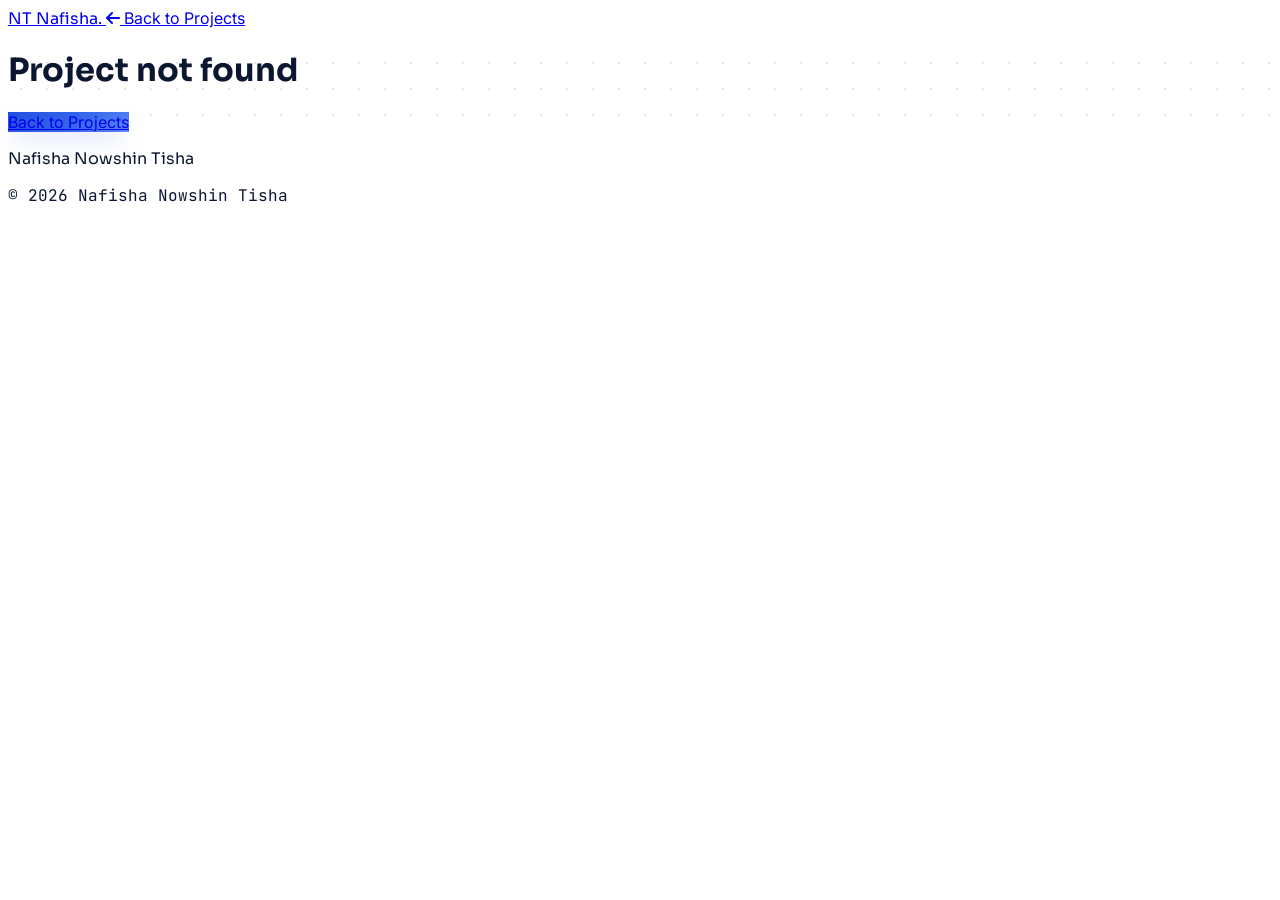
==== project.html @ 3dfde5d4 "Update portfolio: new project cards with details pages, screenshot gallery, certificates and skills" ====
<!DOCTYPE html>
<html lang="en">
<head>
<meta charset="UTF-8">
<meta name="viewport" content="width=device-width, initial-scale=1.0">
<title>Project Details | Nafisha Nowshin Tisha</title>

<link rel="preconnect" href="https://fonts.googleapis.com">
<link rel="preconnect" href="https://fonts.gstatic.com" crossorigin>
<link href="https://fonts.googleapis.com/css2?family=Sora:wght@500;600;700;800&family=Inter:wght@400;500;600;700&family=JetBrains+Mono:wght@400;500;600&display=swap" rel="stylesheet">

<script src="https://cdn.tailwindcss.com"></script>
<script>
  tailwind.config = {
    theme: {
      extend: {
        colors: {
          ink: '#0B1730',
          inksoft: '#4B5875',
          brand: {
            50:  '#F5F8FF', 100: '#EAF1FF', 150: '#DCE8FF', 200: '#C6D9FF', 300: '#9BB9FA',
            400: '#5B86F5', 500: '#3465EA', 600: '#234FE0', 700: '#1B3EB8', 800: '#152F8C', 900: '#0F2266',
          },
        },
        fontFamily: {
          display: ['Sora', 'sans-serif'],
          body: ['Inter', 'sans-serif'],
          mono: ['"JetBrains Mono"', 'monospace'],
        },
        boxShadow: {
          'card': '0 1px 2px rgba(15,34,102,0.04), 0 8px 24px -8px rgba(15,34,102,0.12)',
          'card-hover': '0 4px 10px rgba(15,34,102,0.06), 0 20px 40px -12px rgba(15,34,102,0.22)',
        },
      }
    }
  }
</script>
<link rel="stylesheet" href="https://cdnjs.cloudflare.com/ajax/libs/font-awesome/6.5.0/css/all.min.css">

<style>
  html { scroll-behavior: smooth; }
  body { font-family: 'Inter', sans-serif; color: #0B1730; background: #FFFFFF; }
  h1, h2, h3, .font-display { font-family: 'Sora', sans-serif; }
  .font-mono-ui { font-family: 'JetBrains Mono', monospace; }
  .dot-field { background-image: radial-gradient(rgba(35,79,224,0.14) 1.4px, transparent 1.4px); background-size: 26px 26px; }
  ::selection { background: #234FE0; color: #ffffff; }
  .btn-primary {
    background: linear-gradient(135deg, #234FE0, #3465EA 55%, #5B86F5);
    box-shadow: 0 10px 24px -8px rgba(35,79,224,0.55);
    transition: transform .3s cubic-bezier(.2,.7,.2,1), box-shadow .3s ease, filter .3s ease;
  }
  .btn-primary:hover { transform: translateY(-3px); box-shadow: 0 16px 30px -8px rgba(35,79,224,0.6); filter: brightness(1.05); }
  .btn-ghost { transition: all .3s ease; }
  .btn-ghost:hover { background: #F5F8FF; border-color: #9BB9FA; transform: translateY(-3px); }
  .grad-text { background: linear-gradient(100deg, #0F2266, #234FE0 60%, #3465EA); -webkit-background-clip: text; background-clip: text; color: transparent; }
</style>
</head>

<body class="bg-white text-ink antialiased">

<header class="fixed top-0 inset-x-0 z-50 bg-white/85 backdrop-blur-md shadow-[0_1px_0_rgba(15,34,102,0.06)]">
  <nav class="max-w-6xl mx-auto flex justify-between items-center px-5 sm:px-8 py-4">
    <a href="index.html#home" class="font-display font-bold text-lg tracking-tight text-ink flex items-center gap-2">
      <span class="w-8 h-8 rounded-lg bg-gradient-to-br from-brand-600 to-brand-400 text-white flex items-center justify-center text-sm font-display">NT</span>
      <span>Nafisha<span class="text-brand-600">.</span></span>
    </a>
    <a href="index.html#projects" class="btn-ghost border border-brand-200 text-ink text-sm font-semibold px-5 py-2.5 rounded-full inline-flex items-center gap-2">
      <i class="fa-solid fa-arrow-left text-xs"></i> Back to Projects
    </a>
  </nav>
</header>

<main id="detail" class="relative pt-32 pb-24 px-5 sm:px-8 dot-field min-h-screen">
  <div class="max-w-5xl mx-auto"></div>
</main>

<footer class="border-t border-brand-100 bg-brand-50/60">
  <div class="max-w-6xl mx-auto px-5 sm:px-8 py-8 flex flex-col sm:flex-row justify-between items-center gap-3">
    <p class="font-display font-bold text-ink">Nafisha Nowshin Tisha</p>
    <p class="text-xs text-inksoft/70 font-mono-ui">&copy; 2026 Nafisha Nowshin Tisha</p>
  </div>
</footer>

<div id="lightbox" class="hidden fixed inset-0 z-[60] bg-ink/85 backdrop-blur-sm items-center justify-center p-4 cursor-zoom-out" onclick="closeLightbox()">
  <img id="lightboxImg" src="" alt="" class="max-w-full max-h-full rounded-xl shadow-card-hover">
</div>

<script>
  const projects = {
    findback: {
      name: 'FindBack',
      tagline: 'Lost & Found Platform',
      image: 'findback.png',
      gallery: [
        ['findback-1.png', 'Report a lost or found item'],
        ['findback-2.png', 'Listings and search'],
        ['findback-3.png', 'Item details and claim flow']
      ],
      stack: ['Next.js', 'TypeScript', 'Docker', 'Redis', 'Prisma', 'PostgreSQL'],
      description: 'FindBack helps people recover lost belongings and return found items by connecting lost and found reports in one place. Users can post a report, browse and search existing reports, and get matched with the person on the other side. Redis is used for caching and fast lookups, Prisma with PostgreSQL stores structured report data, and Docker keeps the development environment consistent.',
      live: 'https://findback-seven.vercel.app/',
      github: 'https://github.com/nowshintisha230/FindBack',
      challenges: [
        'Designing a relational schema in Prisma/PostgreSQL that links lost reports with found reports cleanly.',
        'Deciding what to cache in Redis and when to invalidate it so listings never show stale data.',
        'Containerizing the app with Docker so the database, cache and app run the same on every machine.',
        'Keeping strict TypeScript types consistent between the API layer and the UI.'
      ],
      improvements: [
        'Smarter automatic matching between lost and found reports (keywords, category, location, date).',
        'Real-time notifications by email or push when a possible match is found.',
        'Image upload with moderation and a verified claim process for item owners.',
        'Map-based search and an admin dashboard for managing reports.'
      ]
    },
    renteasy: {
      name: 'RentEasy',
      tagline: 'Property Rental & Booking Platform',
      image: 'renteasy.png',
      gallery: [
        ['renteasy-1.png', 'Property listing and search'],
        ['renteasy-2.png', 'Property details and booking'],
        ['renteasy-3.png', 'Owner dashboard with 12-month earnings chart'],
        ['renteasy-4.png', 'Admin / Tenant dashboard']
      ],
      stack: ['Next.js', 'React', 'Node.js', 'Express.js', 'MongoDB', 'Firebase Auth', 'JWT', 'Stripe', 'Tailwind CSS'],
      description: 'A full-stack MERN + Next.js rental platform with role-based Tenant, Owner and Admin dashboards. It supports Stripe payments, Firebase authentication, favorites, bookings and reviews, plus an owner analytics dashboard with a 12-month earnings chart.',
      live: 'https://property-rental-client-kappa.vercel.app/',
      github: 'https://github.com/nowshintisha230/property-rental-client',
      challenges: [
        'Implementing role-based access so Tenants, Owners and Admins each see only what they should, on both client and server.',
        'Combining Firebase authentication with JWT-protected API routes.',
        'Integrating Stripe payments and keeping booking status in sync with payment status.',
        'Aggregating bookings into a 12-month earnings chart for the owner dashboard.'
      ],
      improvements: [
        'Real-time chat between tenants and owners.',
        'Advanced filters and map-based property search.',
        'Availability calendar to prevent double bookings.',
        'Email and SMS notifications for booking updates, plus automated tests.'
      ]
    },
    tutorhub: {
      name: 'TutorHub',
      tagline: 'Online Tutoring Platform',
      image: 'tutorhub.png',
      gallery: [
        ['tutorhub-1.png', 'Tutor listing'],
        ['tutorhub-2.png', 'Booking with live slot updates'],
        ['tutorhub-3.png', 'Student schedule dashboard']
      ],
      stack: ['Next.js', 'React', 'Tailwind CSS', 'Node.js', 'Express.js', 'MongoDB Atlas', 'JWT'],
      description: 'An online tutoring platform where students can find tutors, book sessions with real-time slot updates, and manage their learning schedules. It uses JWT-protected private routes and a fully responsive interface.',
      live: 'https://mediqueue-fawn.vercel.app',
      github: 'https://github.com/nowshintisha230/tutorhub',
      challenges: [
        'Keeping tutor time slots accurate in real time so two students cannot book the same slot.',
        'Protecting private routes with JWT while keeping the user experience smooth.',
        'Designing a booking and schedule flow that is clear on small mobile screens.',
        'Structuring MongoDB collections for tutors, students and sessions.'
      ],
      improvements: [
        'Built-in video calling for sessions.',
        'Online payments and tutor payouts.',
        'Ratings, reviews and tutor recommendations.',
        'Calendar sync and reminder notifications.'
      ]
    }
  };

  function checkGallery() {
    const g = document.getElementById('gallery');
    if (g && !g.querySelector('figure')) g.remove();
  }
  function openLightbox(src, alt) {
    const lb = document.getElementById('lightbox');
    document.getElementById('lightboxImg').src = src;
    document.getElementById('lightboxImg').alt = alt;
    lb.classList.remove('hidden'); lb.classList.add('flex');
  }
  function closeLightbox() {
    const lb = document.getElementById('lightbox');
    lb.classList.add('hidden'); lb.classList.remove('flex');
  }
  document.addEventListener('keydown', e => { if (e.key === 'Escape') closeLightbox(); });

  const id = new URLSearchParams(location.search).get('id');
  const p = projects[id];
  const root = document.querySelector('#detail > div');

  const list = (items, icon) => items.map(i =>
    `<li class="flex gap-3 text-inksoft leading-relaxed"><i class="fa-solid ${icon} text-brand-500 mt-1.5 text-xs"></i><span>${i}</span></li>`
  ).join('');

  if (!p) {
    document.title = 'Project not found | Nafisha Nowshin Tisha';
    root.innerHTML = `<div class="text-center py-24">
      <h1 class="font-display font-bold text-3xl mb-4">Project not found</h1>
      <a href="index.html#projects" class="btn-primary text-white text-sm font-semibold px-6 py-3 rounded-full inline-flex items-center gap-2">Back to Projects</a>
    </div>`;
  } else {
    document.title = p.name + ' | Nafisha Nowshin Tisha';
    root.innerHTML = `
      <p class="font-mono-ui text-xs text-brand-600 tracking-widest uppercase mb-3">Project Details</p>
      <h1 class="font-display font-extrabold text-4xl sm:text-5xl text-ink"><span class="grad-text">${p.name}</span></h1>
      <p class="font-mono-ui text-brand-600 mt-3">${p.tagline}</p>

      <div class="mt-8 rounded-2xl overflow-hidden border border-brand-100 shadow-card-hover bg-white">
        <img src="${p.image}" alt="${p.name} screenshot" class="w-full h-auto object-cover">
      </div>

      <div class="mt-8 flex flex-wrap gap-3">
        <a href="${p.live}" target="_blank" rel="noopener" class="btn-primary text-white text-sm font-semibold px-6 py-3 rounded-full inline-flex items-center gap-2">
          <i class="fa-solid fa-arrow-up-right-from-square text-xs"></i> Live Project
        </a>
        <a href="${p.github}" target="_blank" rel="noopener" class="btn-ghost border border-brand-200 text-ink text-sm font-semibold px-6 py-3 rounded-full inline-flex items-center gap-2">
          <i class="fa-brands fa-github"></i> GitHub (Client)
        </a>
      </div>

      <div class="grid md:grid-cols-2 gap-6 mt-12">
        <section class="bg-white border border-brand-100 shadow-card rounded-2xl p-6 sm:p-8">
          <h2 class="font-display font-semibold text-xl text-ink mb-4 flex items-center gap-2"><i class="fa-solid fa-layer-group text-brand-600"></i> Main Technology Stack</h2>
          <div class="flex flex-wrap gap-2">
            ${p.stack.map(s => `<span class="text-xs font-medium px-3.5 py-1.5 rounded-full bg-brand-600 text-white">${s}</span>`).join('')}
          </div>
        </section>
        <section class="bg-white border border-brand-100 shadow-card rounded-2xl p-6 sm:p-8">
          <h2 class="font-display font-semibold text-xl text-ink mb-4 flex items-center gap-2"><i class="fa-solid fa-circle-info text-brand-600"></i> Brief Description</h2>
          <p class="text-inksoft leading-relaxed text-sm sm:text-base">${p.description}</p>
        </section>
        <section class="bg-white border border-brand-100 shadow-card rounded-2xl p-6 sm:p-8">
          <h2 class="font-display font-semibold text-xl text-ink mb-4 flex items-center gap-2"><i class="fa-solid fa-mountain text-brand-600"></i> Challenges Faced</h2>
          <ul class="space-y-3 text-sm sm:text-base">${list(p.challenges, 'fa-circle-dot')}</ul>
        </section>
        <section class="bg-white border border-brand-100 shadow-card rounded-2xl p-6 sm:p-8">
          <h2 class="font-display font-semibold text-xl text-ink mb-4 flex items-center gap-2"><i class="fa-solid fa-rocket text-brand-600"></i> Improvements &amp; Future Plans</h2>
          <ul class="space-y-3 text-sm sm:text-base">${list(p.improvements, 'fa-circle-arrow-up')}</ul>
        </section>
      </div>

      <section id="gallery" class="mt-12">
        <h2 class="font-display font-semibold text-xl text-ink mb-5 flex items-center gap-2"><i class="fa-solid fa-images text-brand-600"></i> Screenshots</h2>
        <div class="grid sm:grid-cols-2 gap-6">
          ${p.gallery.map(([src, cap]) => `
            <figure class="bg-white border border-brand-100 shadow-card rounded-2xl overflow-hidden">
              <img src="${src}" alt="${p.name}: ${cap}" loading="lazy" onclick="openLightbox(this.src, this.alt)"
                   onerror="this.closest('figure').remove(); checkGallery();"
                   class="w-full h-auto cursor-zoom-in">
              <figcaption class="px-5 py-3 text-sm text-inksoft border-t border-brand-100">${cap}</figcaption>
            </figure>`).join('')}
        </div>
      </section>

      <div class="mt-12 text-center">
        <a href="index.html#projects" class="btn-ghost border border-brand-200 text-ink text-sm font-semibold px-6 py-3 rounded-full inline-flex items-center gap-2">
          <i class="fa-solid fa-arrow-left text-xs"></i> Back to all projects
        </a>
      </div>`;
  }
</script>
</body>
</html>
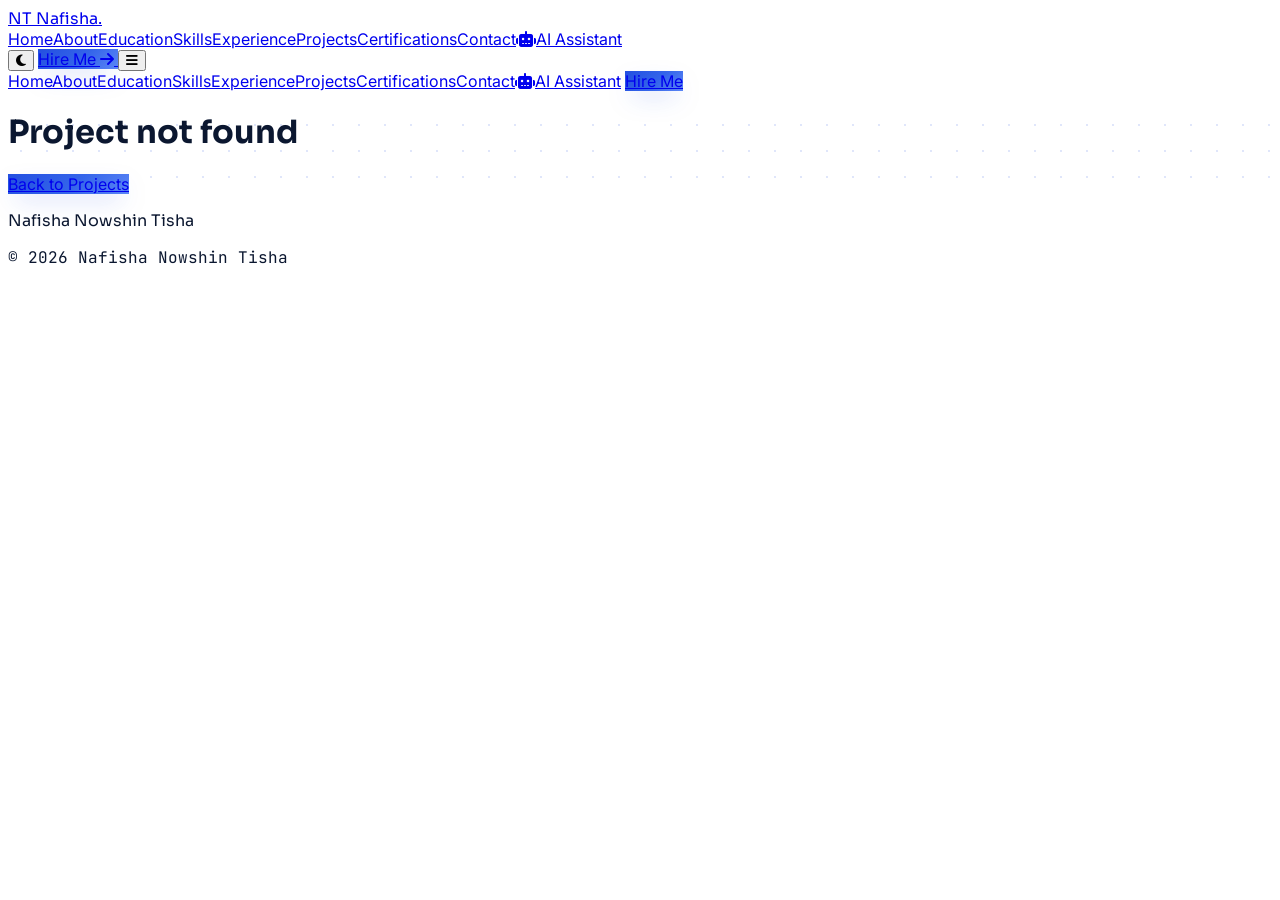
==== commit a72b90bf: "some changes" ====
--- a/project.html
+++ b/project.html
@@ -2,6 +2,17 @@
 <html lang="en">
 <head>
 <meta charset="UTF-8">
+<script>
+  // Apply saved theme before first paint (prevents a white flash in dark mode)
+  (function () {
+    try {
+      var t = localStorage.getItem('theme');
+      if (t === 'dark' || (!t && window.matchMedia('(prefers-color-scheme: dark)').matches)) {
+        document.documentElement.classList.add('dark');
+      }
+    } catch (e) {}
+  })();
+</script>
 <meta name="viewport" content="width=device-width, initial-scale=1.0">
 <title>Project Details | Nafisha Nowshin Tisha</title>
 
@@ -54,21 +65,13 @@
   .btn-ghost:hover { background: #F5F8FF; border-color: #9BB9FA; transform: translateY(-3px); }
   .grad-text { background: linear-gradient(100deg, #0F2266, #234FE0 60%, #3465EA); -webkit-background-clip: text; background-clip: text; color: transparent; }
 </style>
+<link rel="stylesheet" href="theme.css">
 </head>
 
 <body class="bg-white text-ink antialiased">
 
-<header class="fixed top-0 inset-x-0 z-50 bg-white/85 backdrop-blur-md shadow-[0_1px_0_rgba(15,34,102,0.06)]">
-  <nav class="max-w-6xl mx-auto flex justify-between items-center px-5 sm:px-8 py-4">
-    <a href="index.html#home" class="font-display font-bold text-lg tracking-tight text-ink flex items-center gap-2">
-      <span class="w-8 h-8 rounded-lg bg-gradient-to-br from-brand-600 to-brand-400 text-white flex items-center justify-center text-sm font-display">NT</span>
-      <span>Nafisha<span class="text-brand-600">.</span></span>
-    </a>
-    <a href="index.html#projects" class="btn-ghost border border-brand-200 text-ink text-sm font-semibold px-5 py-2.5 rounded-full inline-flex items-center gap-2">
-      <i class="fa-solid fa-arrow-left text-xs"></i> Back to Projects
-    </a>
-  </nav>
-</header>
+<div id="navbar-mount"></div>
+<script src="navbar.js"></script>
 
 <main id="detail" class="relative pt-32 pb-24 px-5 sm:px-8 dot-field min-h-screen">
   <div class="max-w-5xl mx-auto"></div>
@@ -85,17 +88,13 @@
   <img id="lightboxImg" src="" alt="" class="max-w-full max-h-full rounded-xl shadow-card-hover">
 </div>
 
+<script src="project-images.js"></script>
 <script>
   const projects = {
     findback: {
       name: 'FindBack',
       tagline: 'Lost & Found Platform',
       image: 'findback.png',
-      gallery: [
-        ['findback-1.png', 'Report a lost or found item'],
-        ['findback-2.png', 'Listings and search'],
-        ['findback-3.png', 'Item details and claim flow']
-      ],
       stack: ['Next.js', 'TypeScript', 'Docker', 'Redis', 'Prisma', 'PostgreSQL'],
       description: 'FindBack helps people recover lost belongings and return found items by connecting lost and found reports in one place. Users can post a report, browse and search existing reports, and get matched with the person on the other side. Redis is used for caching and fast lookups, Prisma with PostgreSQL stores structured report data, and Docker keeps the development environment consistent.',
       live: 'https://findback-seven.vercel.app/',
@@ -117,12 +116,6 @@
       name: 'RentEasy',
       tagline: 'Property Rental & Booking Platform',
       image: 'renteasy.png',
-      gallery: [
-        ['renteasy-1.png', 'Property listing and search'],
-        ['renteasy-2.png', 'Property details and booking'],
-        ['renteasy-3.png', 'Owner dashboard with 12-month earnings chart'],
-        ['renteasy-4.png', 'Admin / Tenant dashboard']
-      ],
       stack: ['Next.js', 'React', 'Node.js', 'Express.js', 'MongoDB', 'Firebase Auth', 'JWT', 'Stripe', 'Tailwind CSS'],
       description: 'A full-stack MERN + Next.js rental platform with role-based Tenant, Owner and Admin dashboards. It supports Stripe payments, Firebase authentication, favorites, bookings and reviews, plus an owner analytics dashboard with a 12-month earnings chart.',
       live: 'https://property-rental-client-kappa.vercel.app/',
@@ -144,11 +137,6 @@
       name: 'TutorHub',
       tagline: 'Online Tutoring Platform',
       image: 'tutorhub.png',
-      gallery: [
-        ['tutorhub-1.png', 'Tutor listing'],
-        ['tutorhub-2.png', 'Booking with live slot updates'],
-        ['tutorhub-3.png', 'Student schedule dashboard']
-      ],
       stack: ['Next.js', 'React', 'Tailwind CSS', 'Node.js', 'Express.js', 'MongoDB Atlas', 'JWT'],
       description: 'An online tutoring platform where students can find tutors, book sessions with real-time slot updates, and manage their learning schedules. It uses JWT-protected private routes and a fully responsive interface.',
       live: 'https://mediqueue-fawn.vercel.app',
@@ -168,10 +156,6 @@
     }
   };
 
-  function checkGallery() {
-    const g = document.getElementById('gallery');
-    if (g && !g.querySelector('figure')) g.remove();
-  }
   function openLightbox(src, alt) {
     const lb = document.getElementById('lightbox');
     document.getElementById('lightboxImg').src = src;
@@ -187,6 +171,20 @@
   const id = new URLSearchParams(location.search).get('id');
   const p = projects[id];
   const root = document.querySelector('#detail > div');
+
+  // images: cover first, then any non-blank paths from project-images.js
+  let imgs = [];
+  function showImage(btn) {
+    const main = document.getElementById('mainShot');
+    main.src = btn.dataset.src;
+    main.alt = (p ? p.name : '') + ' screenshot ' + btn.dataset.n;
+    document.querySelectorAll('#thumbs .thumb').forEach(t => {
+      const on = t === btn;
+      t.classList.toggle('ring-2', on);
+      t.classList.toggle('ring-brand-500', on);
+      t.classList.toggle('opacity-70', !on);
+    });
+  }
 
   const list = (items, icon) => items.map(i =>
     `<li class="flex gap-3 text-inksoft leading-relaxed"><i class="fa-solid ${icon} text-brand-500 mt-1.5 text-xs"></i><span>${i}</span></li>`
@@ -200,14 +198,24 @@
     </div>`;
   } else {
     document.title = p.name + ' | Nafisha Nowshin Tisha';
+    imgs = [p.image, ...((window.PROJECT_IMAGES || {})[id] || []).filter(s => s && s.trim())];
     root.innerHTML = `
       <p class="font-mono-ui text-xs text-brand-600 tracking-widest uppercase mb-3">Project Details</p>
       <h1 class="font-display font-extrabold text-4xl sm:text-5xl text-ink"><span class="grad-text">${p.name}</span></h1>
       <p class="font-mono-ui text-brand-600 mt-3">${p.tagline}</p>
 
       <div class="mt-8 rounded-2xl overflow-hidden border border-brand-100 shadow-card-hover bg-white">
-        <img src="${p.image}" alt="${p.name} screenshot" class="w-full h-auto object-cover">
+        <img id="mainShot" src="${imgs[0]}" alt="${p.name} screenshot 1" onclick="openLightbox(this.src, this.alt)" class="w-full h-auto object-cover cursor-zoom-in">
       </div>
+      ${imgs.length > 1 ? `
+      <div class="mt-4 flex gap-3 overflow-x-auto pb-2" id="thumbs">
+        ${imgs.map((src, i) => `
+          <button type="button" data-src="${src}" data-n="${i + 1}" onclick="showImage(this)" aria-label="Show screenshot ${i + 1}"
+                  class="thumb shrink-0 w-28 h-20 sm:w-36 sm:h-24 rounded-xl overflow-hidden border border-brand-150 bg-white transition ${i === 0 ? 'ring-2 ring-brand-500' : 'opacity-70 hover:opacity-100'}">
+            <img src="${src}" alt="" class="w-full h-full object-cover object-top"
+                 onerror="this.closest('button').remove()">
+          </button>`).join('')}
+      </div>` : ''}
 
       <div class="mt-8 flex flex-wrap gap-3">
         <a href="${p.live}" target="_blank" rel="noopener" class="btn-primary text-white text-sm font-semibold px-6 py-3 rounded-full inline-flex items-center gap-2">
@@ -239,19 +247,6 @@
         </section>
       </div>
 
-      <section id="gallery" class="mt-12">
-        <h2 class="font-display font-semibold text-xl text-ink mb-5 flex items-center gap-2"><i class="fa-solid fa-images text-brand-600"></i> Screenshots</h2>
-        <div class="grid sm:grid-cols-2 gap-6">
-          ${p.gallery.map(([src, cap]) => `
-            <figure class="bg-white border border-brand-100 shadow-card rounded-2xl overflow-hidden">
-              <img src="${src}" alt="${p.name}: ${cap}" loading="lazy" onclick="openLightbox(this.src, this.alt)"
-                   onerror="this.closest('figure').remove(); checkGallery();"
-                   class="w-full h-auto cursor-zoom-in">
-              <figcaption class="px-5 py-3 text-sm text-inksoft border-t border-brand-100">${cap}</figcaption>
-            </figure>`).join('')}
-        </div>
-      </section>
-
       <div class="mt-12 text-center">
         <a href="index.html#projects" class="btn-ghost border border-brand-200 text-ink text-sm font-semibold px-6 py-3 rounded-full inline-flex items-center gap-2">
           <i class="fa-solid fa-arrow-left text-xs"></i> Back to all projects
--- a/theme.css
+++ b/theme.css
@@ -0,0 +1,76 @@
+/* =========================================================
+   theme.css — shared by index.html and project.html
+   1) navbar helpers   2) theme toggle icons   3) dark mode
+   Dark mode is switched by the "dark" class on <html>.
+   ========================================================= */
+
+/* ---------- 1. Navbar helpers ---------- */
+.nav-underline { position: relative; white-space: nowrap; }
+.nav-underline::after {
+  content: ''; position: absolute; left: 0; bottom: -6px; height: 2px; width: 0%;
+  background: #234FE0; transition: width .25s ease;
+}
+.nav-underline:hover::after, .nav-underline.active::after { width: 100%; }
+#navbar.scrolled { box-shadow: 0 1px 0 rgba(15,34,102,0.06), 0 12px 30px -18px rgba(15,34,102,0.25); }
+
+/* ---------- 2. Theme toggle icons ---------- */
+.theme-icon-sun { display: none; }
+html.dark .theme-icon-sun { display: inline-block; }
+html.dark .theme-icon-moon { display: none; }
+body { transition: background-color .3s ease, color .3s ease; }
+
+/* ---------- 3. Dark mode ---------- */
+html.dark { color-scheme: dark; }
+html.dark body { background: #0A1020; color: #E6ECFA; }
+
+/* surfaces */
+html.dark body .bg-white { background-color: #101A2E; }
+html.dark body .bg-white\/85 { background-color: rgba(10, 16, 32, 0.85); }
+html.dark body .bg-brand-50\/60 { background-color: #0D1528; }
+html.dark body .bg-brand-50 { background-color: #14203A; }
+html.dark body .bg-brand-100 { background-color: #172647; }
+html.dark body .hover\:bg-brand-50:hover { background-color: #14203A; }
+
+/* borders */
+html.dark body .border-brand-100 { border-color: #1F2E4D; }
+html.dark body .border-brand-150 { border-color: #263859; }
+html.dark body .border-brand-200 { border-color: #2F4268; }
+
+/* text */
+html.dark body .text-ink { color: #E6ECFA; }
+html.dark body .text-inksoft { color: #A3B3D1; }
+html.dark body .text-inksoft\/70 { color: rgba(163, 179, 209, 0.7); }
+html.dark body .text-brand-600,
+html.dark body .text-brand-700,
+html.dark body .text-brand-800 { color: #8DAEFF; }
+html.dark body .hover\:text-ink:hover { color: #FFFFFF; }
+html.dark body .hover\:text-brand-600:hover { color: #8DAEFF; }
+
+/* keep the white CTA on the blue "Hire Me" band readable */
+html.dark body #hireme a.bg-white { background-color: #FFFFFF; color: #1B3EB8; }
+
+/* gradient headline text */
+html.dark .grad-text {
+  background: linear-gradient(100deg, #C6D9FF, #8DAEFF 55%, #5B86F5);
+  -webkit-background-clip: text; background-clip: text; color: transparent;
+}
+
+/* misc */
+html.dark .timeline-dot { box-shadow: 0 0 0 5px #172647; }
+html.dark .dot-field { background-image: radial-gradient(rgba(141, 174, 255, 0.12) 1.4px, transparent 1.4px); }
+html.dark body .btn-ghost:hover { background: #14203A; border-color: #3B5190; }
+html.dark body .chip:hover { background: #14203A; border-color: #3B5190; }
+html.dark ::-webkit-scrollbar-track { background: #0A1020; }
+html.dark ::-webkit-scrollbar-thumb { background: #2B3C63; }
+html.dark ::-webkit-scrollbar-thumb:hover { background: #3B5190; }
+
+/* AI assistant widget (chatbot.js uses hard-coded hex classes) */
+html.dark body [class*="bg-[#F5F8FF]"] { background-color: #0D1528; }
+html.dark body [class*="border-[#DCE8FF]"] { border-color: #263859; }
+html.dark body [class*="border-[#EAF1FF]"] { border-color: #1F2E4D; }
+html.dark body [class*="border-[#C6D9FF]"] { border-color: #2F4268; }
+html.dark body [class*="text-[#0B1730]"] { color: #E6ECFA; }
+html.dark body [class*="text-[#1B3EB8]"],
+html.dark body [class*="text-[#234FE0]"] { color: #8DAEFF; }
+html.dark body [class*="hover:bg-[#EAF1FF]"]:hover { background-color: #14203A; }
+html.dark body input::placeholder { color: #7587AB; }
